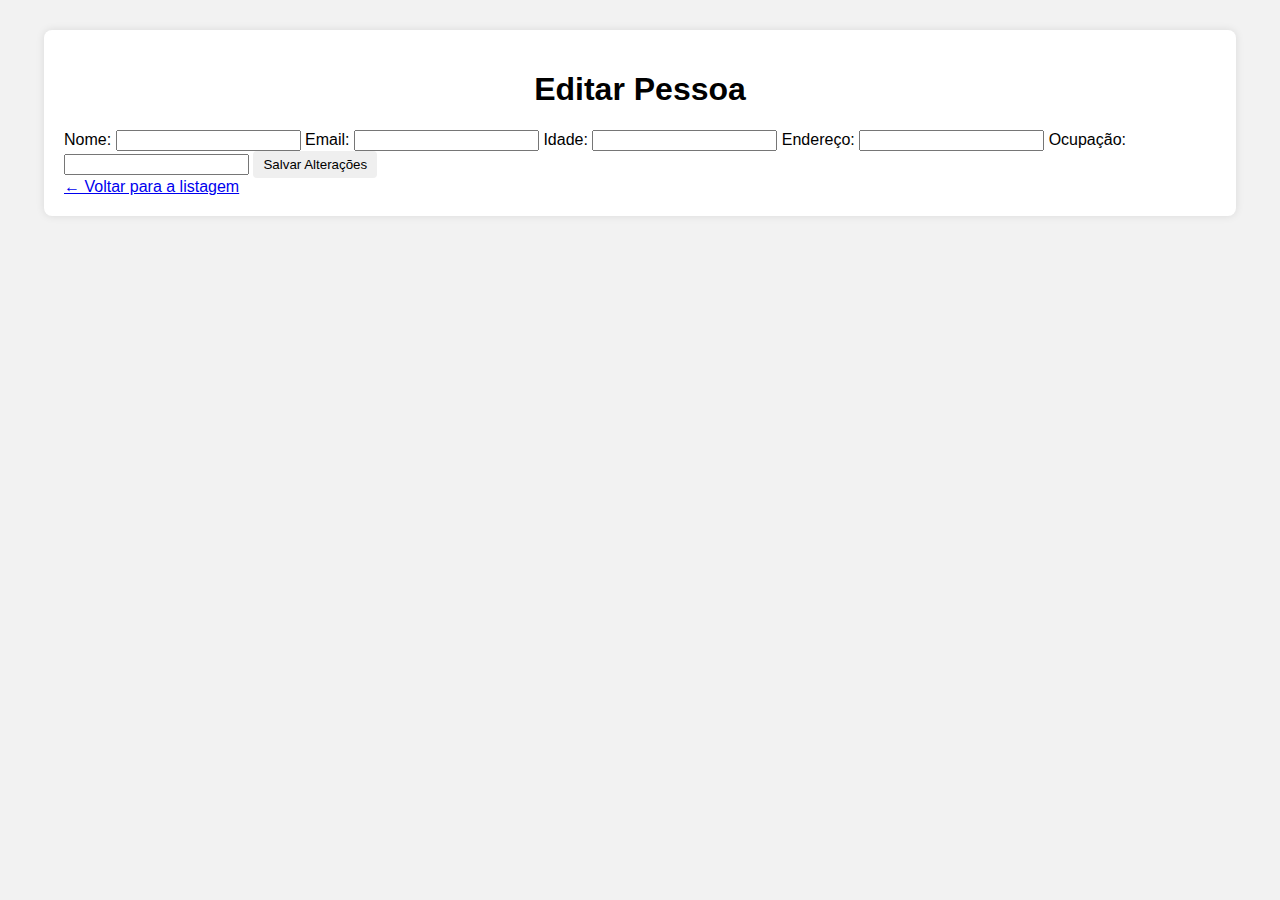
==== editarPessoa.html @ 18220871 "Modificação do nome. De "clientes"  para "pessoas"." ====
<!DOCTYPE html>
<html lang="pt-BR">
<head>
  <meta charset="UTF-8" />
  <title>Editar Pessoa</title>
  <link rel="stylesheet" href="style.css" />
</head>
<body>
  <div class="container">
    <h1>Editar Pessoa</h1>

    <form id="edit-form">
      <input type="hidden" id="id" name="id" />

      <label for="nome">Nome:</label>
      <input type="text" id="nome" name="nome" required />

      <label for="email">Email:</label>
      <input type="email" id="email" name="email" required />

      <label for="idade">Idade:</label>
      <input type="number" id="idade" name="idade" required />

      <label for="endereco">Endereço:</label>
      <input type="text" id="endereco" name="endereco" required />

      <label for="ocupacao">Ocupação:</label>
      <input type="text" id="ocupacao" name="ocupacao" required />

      <button type="submit">Salvar Alterações</button>
    </form>

    <a href="listarPessoas.html">← Voltar para a listagem</a>
  </div>
</body>
</html>
---- style.css ----
body {
    font-family: Arial, sans-serif;
    background-color: #f2f2f2;
    margin: 0;
    padding: 0;
  }
  
  .container {
    width: 90%;
    margin: 30px auto;
    background-color: white;
    padding: 20px;
    border-radius: 8px;
    box-shadow: 0px 0px 8px rgba(0,0,0,0.1);
  }
  
  h1 {
    text-align: center;
  }
  
  table {
    width: 100%;
    border-collapse: collapse;
    margin-top: 20px;
  }
  
  thead {
    background-color: #007bff;
    color: white;
  }
  
  th, td {
    padding: 12px;
    text-align: left;
    border: 1px solid #ccc;
  }
  
  button {
    padding: 6px 10px;
    border: none;
    border-radius: 4px;
    cursor: pointer;
  }
  
  .edit-btn {
    background-color: #ffc107;
    color: white;
  }
  
  .delete-btn {
    background-color: #dc3545;
    color: white;
  }
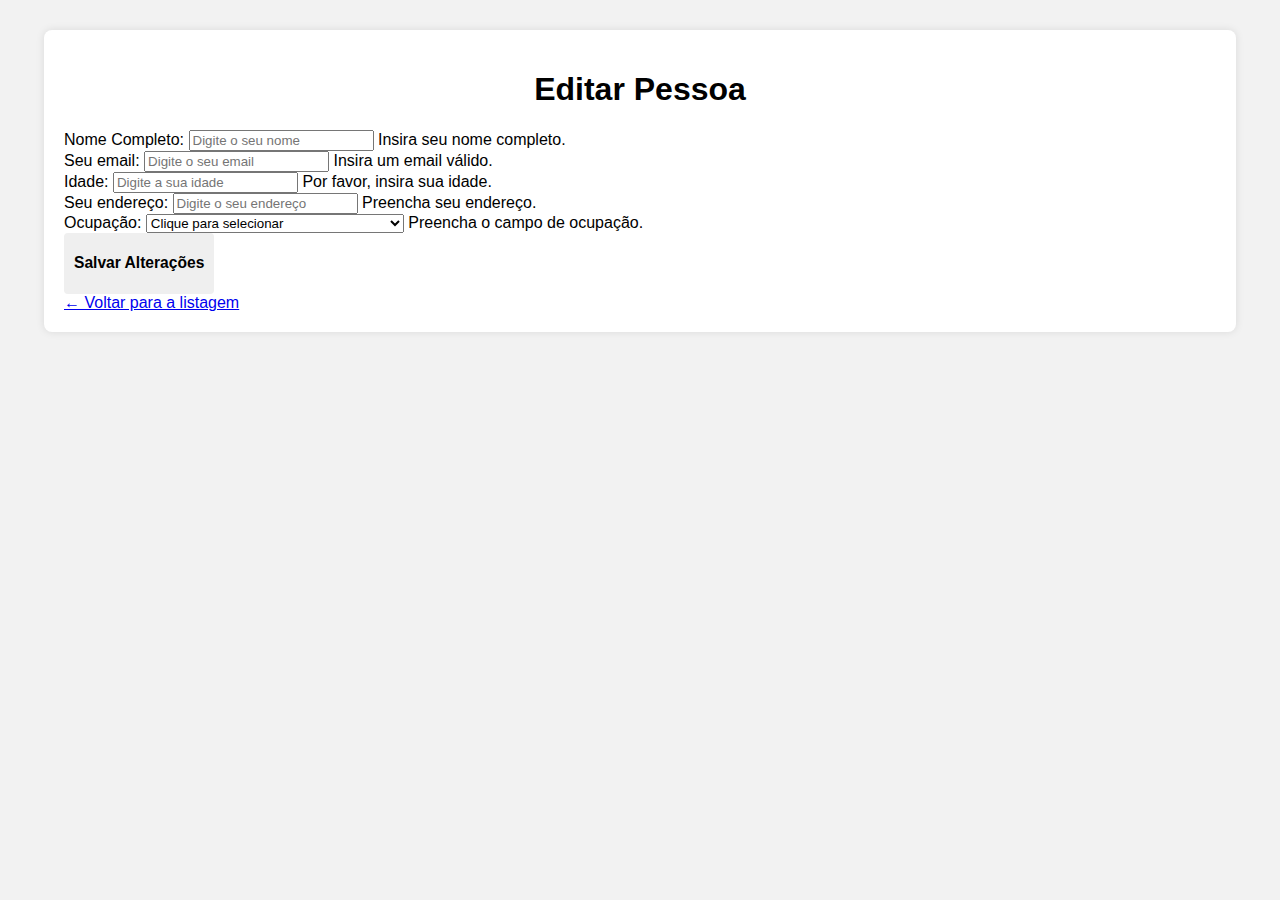
==== commit 5b94251e: "Mudanças no código da tela de edição" ====
--- a/editarPessoa.html
+++ b/editarPessoa.html
@@ -9,28 +9,54 @@
   <div class="container">
     <h1>Editar Pessoa</h1>
 
-    <form id="edit-form">
-      <input type="hidden" id="id" name="id" />
+    <form id="form" class="form">
+      <input type="hidden" id="pessoa-id" />
 
-      <label for="nome">Nome:</label>
-      <input type="text" id="nome" name="nome" required />
+      <div class="form-content">
+        <label for="name">Nome Completo:</label>
+        <input type="text" id="name" placeholder="Digite o seu nome" />
+        <span class="error-message" id="name-error">Insira seu nome completo.</span>
+      </div>
 
-      <label for="email">Email:</label>
-      <input type="email" id="email" name="email" required />
+      <div class="form-content">
+        <label for="email">Seu email:</label>
+        <input type="text" id="email" placeholder="Digite o seu email" />
+        <span class="error-message" id="email-error">Insira um email válido.</span>
+      </div>
 
-      <label for="idade">Idade:</label>
-      <input type="number" id="idade" name="idade" required />
+      <div class="form-content">
+        <label for="age">Idade:</label>
+        <input type="number" id="age" placeholder="Digite a sua idade" />
+        <span class="error-message" id="age-error">Por favor, insira sua idade.</span>
+      </div>
 
-      <label for="endereco">Endereço:</label>
-      <input type="text" id="endereco" name="endereco" required />
+      <div class="form-content">
+        <label for="address">Seu endereço:</label>
+        <input type="text" id="address" placeholder="Digite o seu endereço" />
+        <span class="error-message" id="address-error">Preencha seu endereço.</span>
+      </div>
 
-      <label for="ocupacao">Ocupação:</label>
-      <input type="text" id="ocupacao" name="ocupacao" required />
+      <div class="form-content">
+        <label for="opcoes">Ocupação:</label>
+        <select id="opcoes" name="opcao">
+          <option value="" disabled selected>Clique para selecionar</option>
+          <option value="Estudante">Estudante</option>
+          <option value="Trabalhando">Trabalhando</option>
+          <option value="Desempregado">Desempregado</option>
+          <option value="Cursando no ensino superior ou técnico">Cursando no ensino superior ou técnico</option>
+          <option value="Procurando primeiro emprego">Procurando primeiro emprego</option>
+        </select>
+        <span class="error-message" id="opcoes-error">Preencha o campo de ocupação.</span>
+      </div>
 
-      <button type="submit">Salvar Alterações</button>
+      <button id="submit" type="submit">
+        <h3>Salvar Alterações</h3>
+      </button>
     </form>
 
-    <a href="listarPessoas.html">← Voltar para a listagem</a>
+    <a href="listarPessoas.html" class="voltar-link">← Voltar para a listagem</a>
   </div>
+
+  <script src="script.js"></script>
 </body>
-</html>+</html>
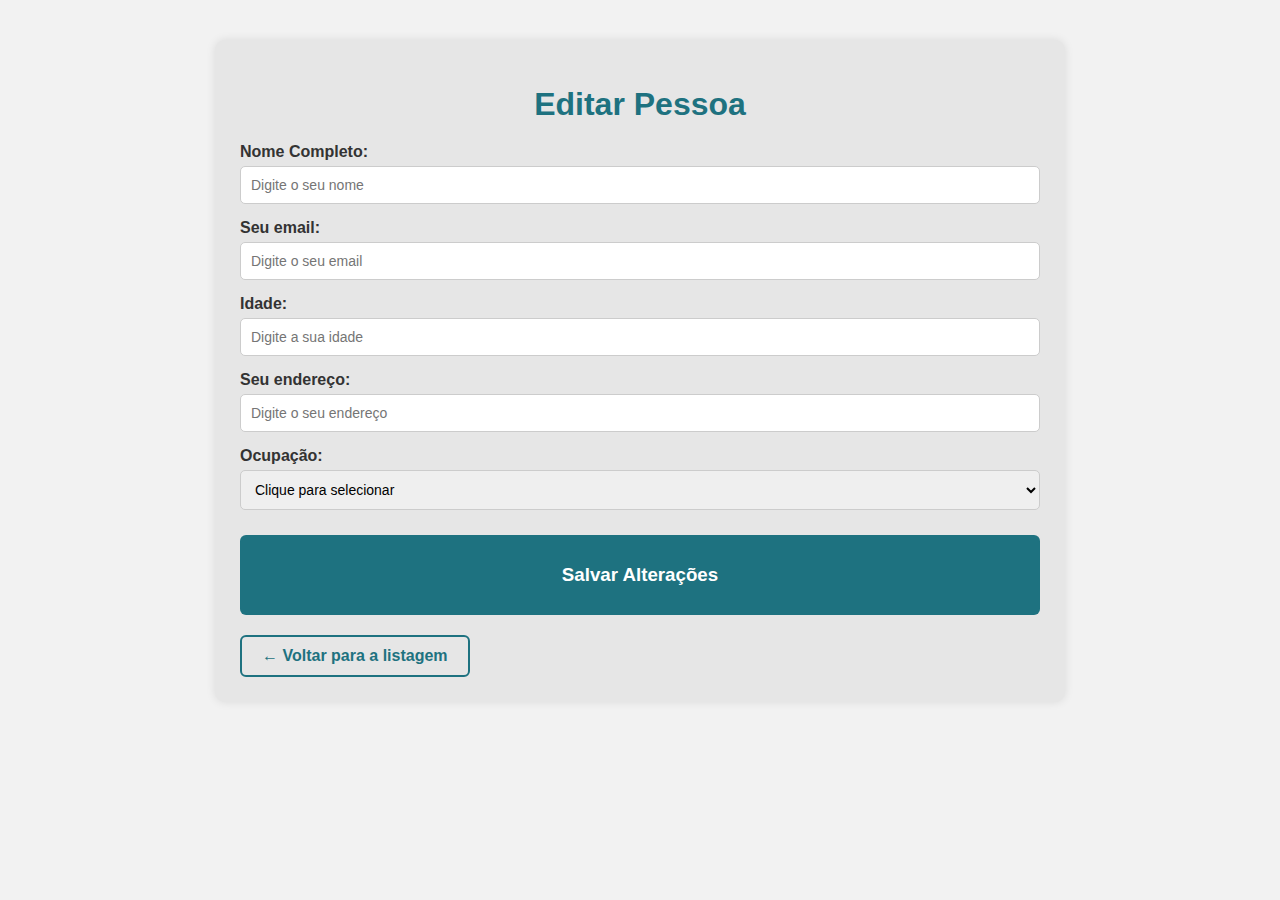
==== commit 92ae3650: "Adição da tag <b> nos títulos" ====
--- a/editarPessoa.html
+++ b/editarPessoa.html
@@ -7,7 +7,9 @@
 </head>
 <body>
   <div class="container">
-    <h1>Editar Pessoa</h1>
+    <h1>
+    <b> Editar Pessoa </b> 
+    </h1>
 
     <form id="form" class="form">
       <input type="hidden" id="pessoa-id" />
--- a/style.css
+++ b/style.css
@@ -1,54 +1,139 @@
+/* -------- GERAL -------- */
 body {
-    font-family: Arial, sans-serif;
-    background-color: #f2f2f2;
-    margin: 0;
-    padding: 0;
-  }
-  
-  .container {
-    width: 90%;
-    margin: 30px auto;
-    background-color: white;
-    padding: 20px;
-    border-radius: 8px;
-    box-shadow: 0px 0px 8px rgba(0,0,0,0.1);
-  }
-  
-  h1 {
-    text-align: center;
-  }
-  
-  table {
-    width: 100%;
-    border-collapse: collapse;
-    margin-top: 20px;
-  }
-  
-  thead {
-    background-color: #007bff;
-    color: white;
-  }
-  
-  th, td {
-    padding: 12px;
-    text-align: left;
-    border: 1px solid #ccc;
-  }
-  
-  button {
-    padding: 6px 10px;
-    border: none;
-    border-radius: 4px;
-    cursor: pointer;
-  }
-  
-  .edit-btn {
-    background-color: #ffc107;
-    color: white;
-  }
-  
-  .delete-btn {
-    background-color: #dc3545;
-    color: white;
-  }
-  +  font-family: Arial, sans-serif;
+  background-color: #f2f2f2;
+  margin: 0;
+  padding: 0;
+}
+
+.container {
+  max-width: 800px;
+  width: 90%;
+  margin: 40px auto;
+  background-color: #e6e6e6;
+  padding: 25px;
+  border-radius: 10px;
+  box-shadow: 0 0 10px rgba(0, 0, 0, 0.1);
+}
+
+/* -------- TÍTULOS -------- */
+h1 {
+  text-align: center;
+  color: #1e7280;
+  margin-bottom: 20px;
+}
+
+/* -------- TABELA -------- */
+table {
+  width: 100%;
+  border-collapse: collapse;
+  margin-top: 20px;
+}
+
+thead {
+  background-color: #1e7280;
+  color: #fff;
+}
+
+th, td {
+  padding: 12px;
+  text-align: left;
+  border: 1px solid #1e7280;
+}
+
+/* -------- BOTÕES -------- */
+button {
+  padding: 8px 12px;
+  border: none;
+  border-radius: 6px;
+  cursor: pointer;
+  font-weight: bold;
+  transition: background-color 0.3s ease, transform 0.2s ease;
+}
+
+.edit-btn {
+  background-color: #ffc107;
+  color: white;
+}
+
+.delete-btn {
+  background-color: #dc3545;
+  color: white;
+}
+
+button#submit {
+  background-color: #1e7280;
+  color: white;
+  font-size: 16px;
+  padding: 10px 16px;
+  margin-top: 10px;
+  border-radius: 6px;
+  transition: background-color 0.3s ease, transform 0.2s ease, box-shadow 0.3s ease;
+}
+
+button#submit:hover {
+  background-color: #155d66;
+  transform: scale(1.03);
+  box-shadow: 0 4px 10px rgba(0, 0, 0, 0.15);
+}
+
+/* -------- FORMULÁRIO -------- */
+form.form {
+  display: flex;
+  flex-direction: column;
+  gap: 15px;
+  margin-top: 20px;
+}
+
+.form-content {
+  display: flex;
+  flex-direction: column;
+}
+
+.form-content label {
+  font-weight: bold;
+  margin-bottom: 5px;
+  color: #333;
+}
+
+.form-content input,
+.form-content select {
+  padding: 10px;
+  border-radius: 5px;
+  border: 1px solid #ccc;
+  font-size: 14px;
+  transition: border 0.3s ease;
+}
+
+.form-content input:focus,
+.form-content select:focus {
+  outline: none;
+  border-color: #1e7280;
+  box-shadow: 0 0 5px rgba(30, 114, 128, 0.3);
+}
+
+.error-message {
+  color: red;
+  font-size: 12px;
+  display: none;
+}
+
+/* -------- LINK VOLTAR -------- */
+.voltar-link {
+  display: inline-block;
+  margin-top: 20px;
+  padding: 10px 20px;
+  background-color: transparent;
+  color: #1e7280;
+  border: 2px solid #1e7280;
+  border-radius: 6px;
+  text-decoration: none;
+  font-weight: bold;
+  transition: all 0.3s ease;
+}
+
+.voltar-link:hover {
+  background-color: #13a91d;
+  color: #000;
+  transform: scale(1.05);
+}
